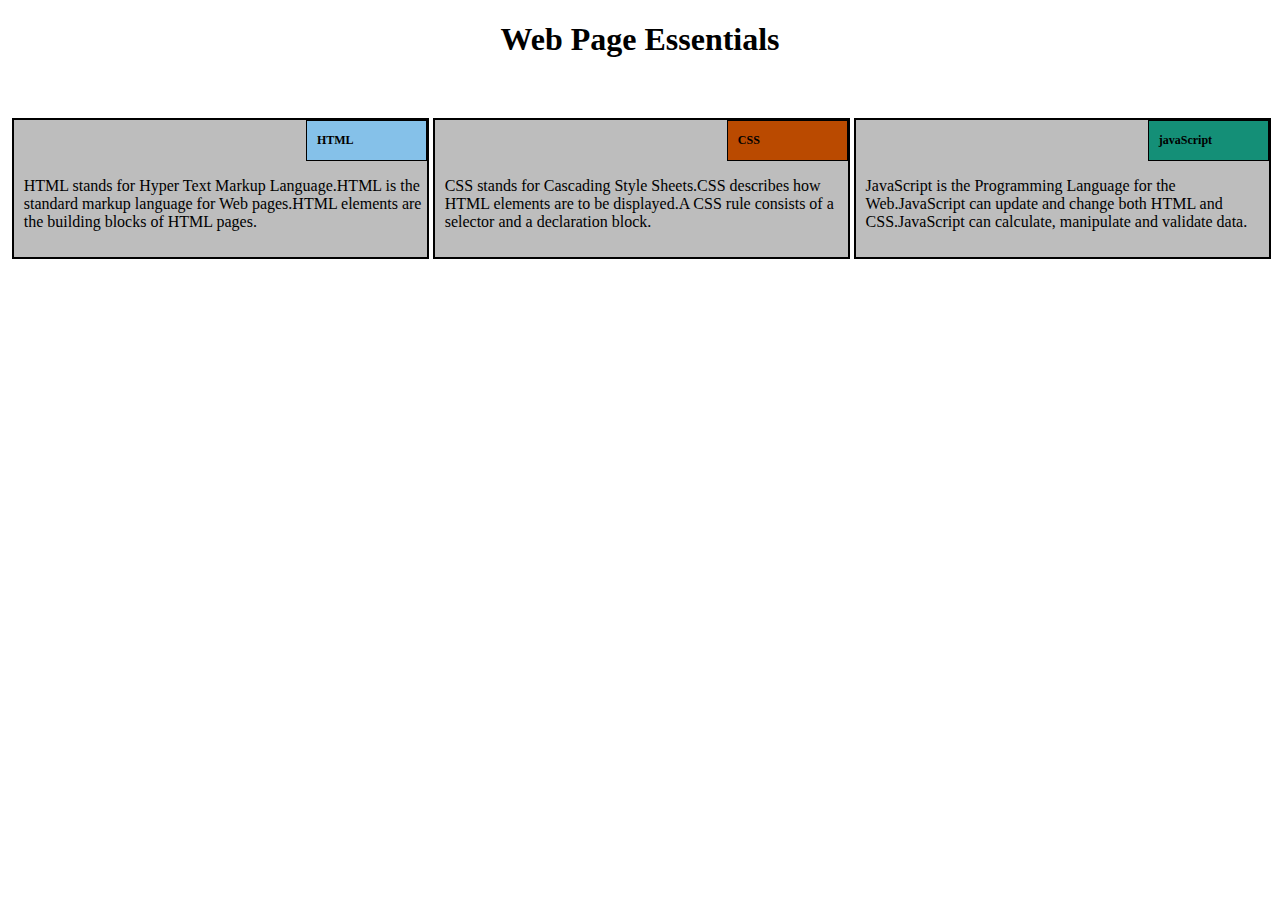
==== mod2-solution/index.html @ adff0599 "Modification" ====
<!DOCTYPE html>
<html>
<head>
	<meta charset="utf-8">
	<title>my module 2 solution</title>
	<meta name="viewport" content="width=device-width , initial-scale=1">
	<link rel="stylesheet"  href="status.css">
</head>
<body>
	<h1>
		Web Page Essentials
	</h1>
	<div id="box" class="col-lg-4 col-sm-1 col-md-4">
		<div id="p1" class="col-lg-1 col-sm-2 col-md-1">
			<p>HTML</p>
		</div>
		<div>
		<p>HTML stands for Hyper Text Markup Language.HTML is the standard markup language for Web pages.HTML elements are the building blocks of HTML pages.</p>
		</div>
	</div>
	<div id="box" class="col-lg-4 col-sm-1 col-md-4">
		<div id="p2" class="col-lg-1 col-sm-2 col-md-1">
			<p>CSS</p>
		</div>
		<p>CSS stands for Cascading Style Sheets.CSS describes how HTML elements are to be displayed.A CSS rule consists of a selector and a declaration block.</p>	
	</div>
	<div id="box" class="col-lg-4 col-sm-1 col-md-2">
		<div id="p3" class="col-lg-1 col-sm-2 col-md-1 ">
			<p>javaScript</p>
		</div>
		<p>JavaScript is the Programming Language for the Web.JavaScript can update and change both HTML and CSS.JavaScript can calculate, manipulate and validate data.</p>
	</div>
</body>
</html>
---- mod2-solution/status.css ----
h1 {
	font-family: "Times new roman",sans;
	text-align: center;
	font-weight: 900;
  margin-bottom: 50px;
}
* {
  box-sizing: border-box;
  height: auto;
}
#box {
  background-color: #BDBDBD;
  padding: 0px 0px 10px 10px;
  margin-top: 10px;
  margin-left: .3%;
  /*overflow: auto;*/
}
@media (min-width: 992px) {
  .col-lg-4 {
    border: 2px solid black;
    width: 33%;
    float: left;
    position: relative;
    /*overflow: auto;*/
  }
  .col-lg-1 {
    font-size: 75%;
    border: 1px solid black;
    width: 30%;
    padding: 0px 0px 0px 10px;
    position: relative;
    top: 0%;
    left: 70%;  
    font-weight: 900;
  }
}
@media (min-width: 767px) and (max-width: 991px) {
  .col-md-4 {
    border: 2px solid black;
    width: 49%;
    float: left;
    position: relative;
    /*overflow: auto;*/
  }
  .col-md-2{
    border: 2px solid black;
    width: 99%;
    float: left;
  }
  .col-md-1 {
    font-size: 75%;
    border: 1px solid black;
    padding: 0px 0px 0px 10px;
    width: 30%;
    position: relative;
    top: 0%;
    left: 70%;  
    font-weight: bold;
  }
}

@media (max-width: 767px){
  .col-sm-1{
    font-size: 75%;
    border:2px solid black;
    width: 100%;
    float: left;
    position: relative;
  }
  .col-sm-2{
    border: 1px solid black;
    width: 30%;
    padding: 0px 0px 0px 10px;
    position: relative;
    top: 0;
    left: 70%;
    font-weight: bold;
  }
}
#p1 {
  background-color: #85C1E9;
  font: #F9EBEA;
}
#p2 {
  background-color: #BA4A00;
  text-decoration-color: #AED6F1;
}
#p3 {
  background-color: #148F77;
  text-decoration-color: : #E8F8F5;
}
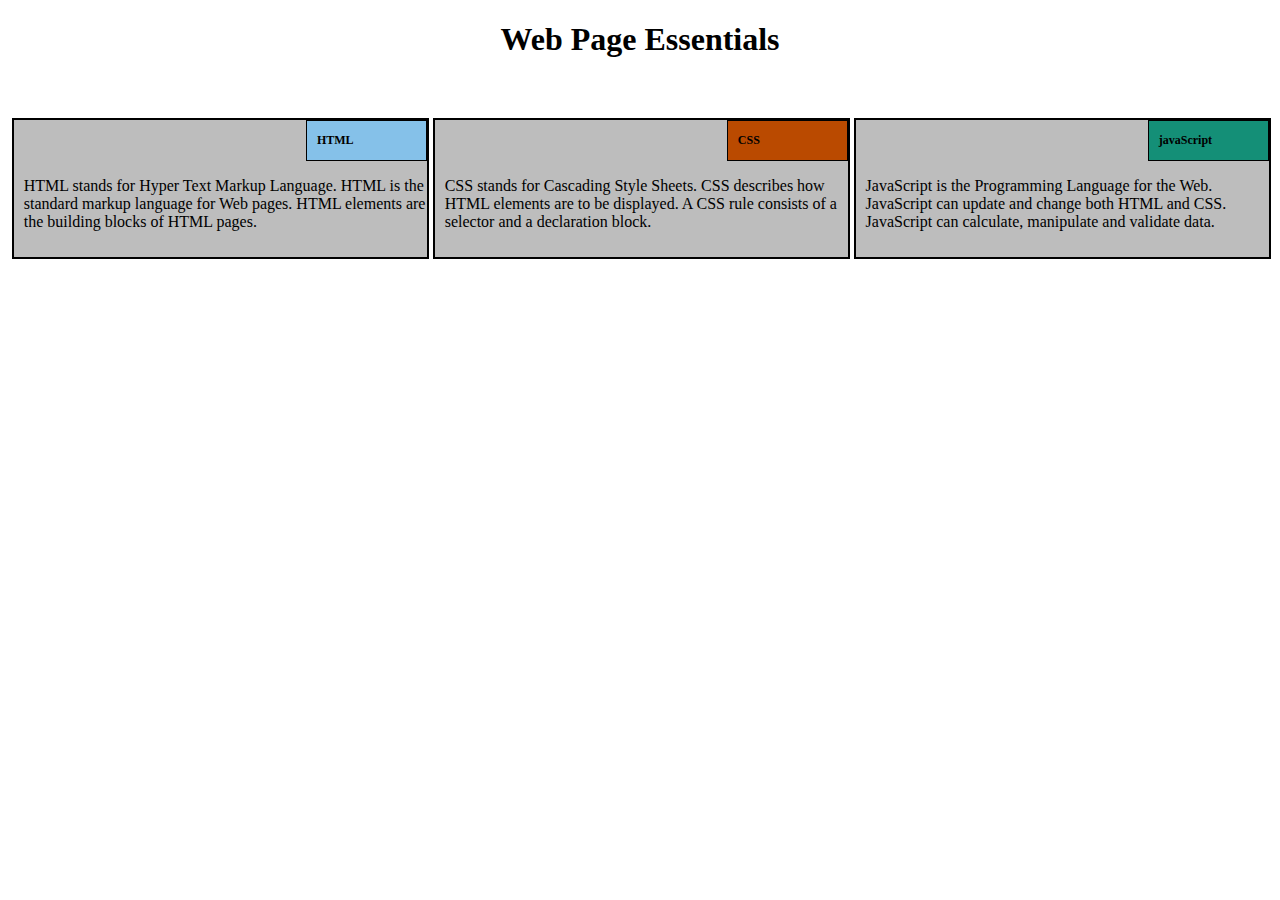
==== commit 3ab81f97: "Modification" ====
--- a/mod2-solution/index.html
+++ b/mod2-solution/index.html
@@ -15,20 +15,20 @@
 			<p>HTML</p>
 		</div>
 		<div>
-		<p>HTML stands for Hyper Text Markup Language.HTML is the standard markup language for Web pages.HTML elements are the building blocks of HTML pages.</p>
+		<p>HTML stands for Hyper Text Markup Language. HTML is the standard markup language for Web pages. HTML elements are the building blocks of HTML pages.</p>
 		</div>
 	</div>
 	<div id="box" class="col-lg-4 col-sm-1 col-md-4">
 		<div id="p2" class="col-lg-1 col-sm-2 col-md-1">
 			<p>CSS</p>
-		</div>
-		<p>CSS stands for Cascading Style Sheets.CSS describes how HTML elements are to be displayed.A CSS rule consists of a selector and a declaration block.</p>	
+		</div> 
+		<p>CSS stands for Cascading Style Sheets. CSS describes how HTML elements are to be displayed. A CSS rule consists of a selector and a declaration block.</p>	
 	</div>
 	<div id="box" class="col-lg-4 col-sm-1 col-md-2">
 		<div id="p3" class="col-lg-1 col-sm-2 col-md-1 ">
 			<p>javaScript</p>
 		</div>
-		<p>JavaScript is the Programming Language for the Web.JavaScript can update and change both HTML and CSS.JavaScript can calculate, manipulate and validate data.</p>
+		<p>JavaScript is the Programming Language for the Web. JavaScript can update and change both HTML and CSS. JavaScript can calculate, manipulate and validate data.</p>
 	</div>
 </body>
 </html>		--- a/mod2-solution/status.css
+++ b/mod2-solution/status.css
@@ -31,7 +31,7 @@
     position: relative;
     top: 0%;
     left: 70%;  
-    font-weight: 900;
+    font-weight: bold;
   }
 }
 @media (min-width: 767px) and (max-width: 991px) {
